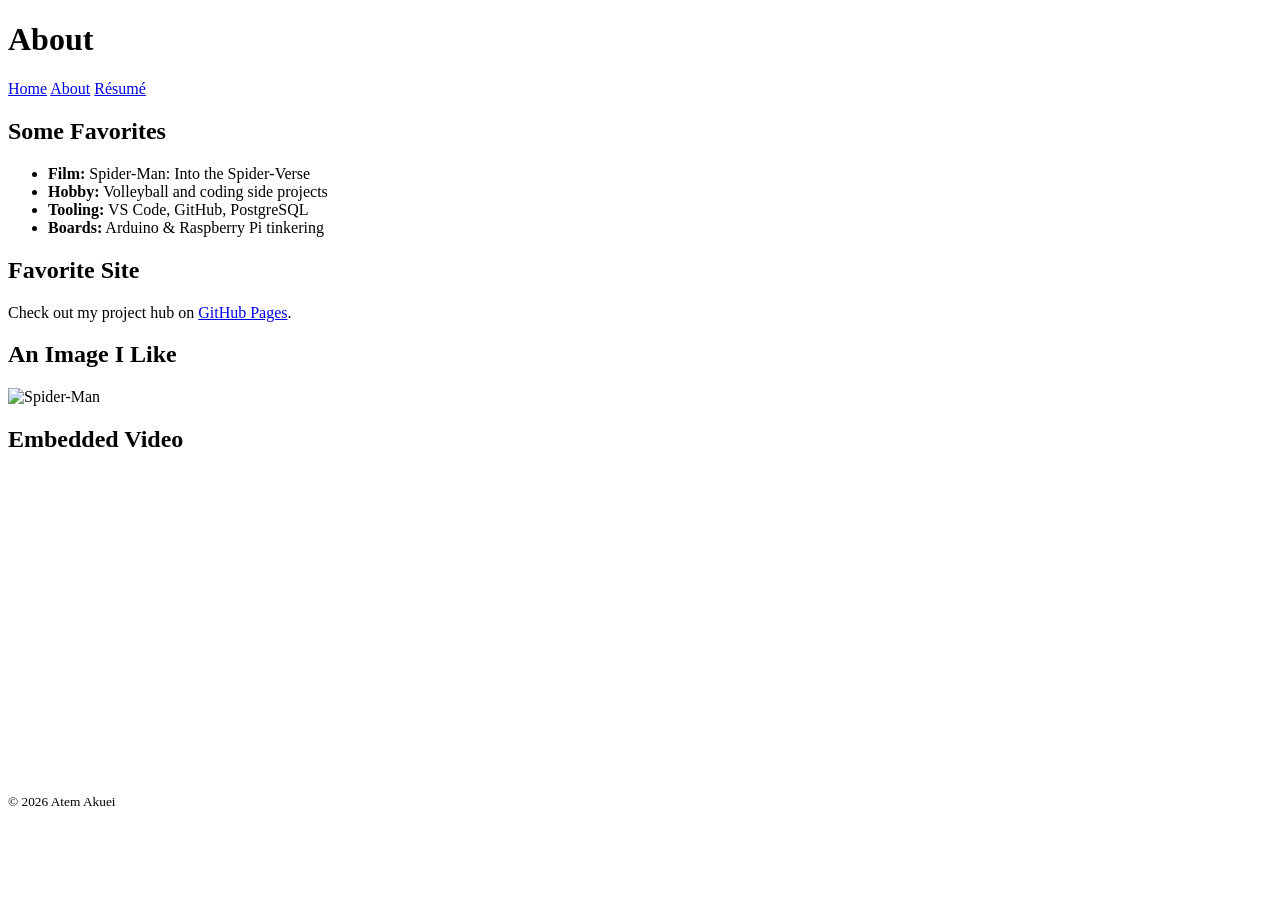
==== about.html @ 9b025fad "Create about.html" ====
<!DOCTYPE html>
<html lang="en">
<head>
  <meta charset="UTF-8" />
  <meta name="viewport" content="width=device-width, initial-scale=1.0"/>
  <title>About — Atem Akuei</title>
  <link rel="stylesheet" type="text/css" href="fancy.css" />
</head>
<body>
  <header>
    <h1>About</h1>
    <nav class="nav">
      <a href="index.html">Home</a>
      <a href="about.html">About</a>
      <a href="resume.html">Résumé</a>
    </nav>
  </header>

  <main class="container">
    <section>
      <h2>Some Favorites</h2>
      <ul>
        <li><strong>Film:</strong> Spider‑Man: Into the Spider‑Verse</li>
        <li><strong>Hobby:</strong> Volleyball and coding side projects</li>
        <li><strong>Tooling:</strong> VS Code, GitHub, PostgreSQL</li>
        <li><strong>Boards:</strong> Arduino & Raspberry Pi tinkering</li>
      </ul>
    </section>

    <section>
      <h2>Favorite Site</h2>
      <p>Check out my project hub on <a href="https://meepermad.github.io/" target="_blank" rel="noopener">GitHub Pages</a>.</p>
    </section>

    <section>
      <h2>An Image I Like</h2>
      <p>
        <img src="https://i.pinimg.com/736x/c3/8e/e1/c38ee1438d38bc1e338ff8063e69a713.jpg" alt="Spider-Man" class="hero-image"/>
      </p>
    </section>

    <section>
      <h2>Embedded Video</h2>
      <div class="video-wrapper">
        <iframe width="560" height="315"
          src="https://www.youtube.com/embed/mU6anWqZJcc"
          title="YouTube video player" frameborder="0"
          allow="accelerometer; autoplay; clipboard-write; encrypted-media; gyroscope; picture-in-picture; web-share"
          referrerpolicy="strict-origin-when-cross-origin" allowfullscreen></iframe>
      </div>
    </section>
  </main>

  <footer>
    <small>&copy; <span id="year"></span> Atem Akuei</small>
  </footer>

  <script>
    document.getElementById('year').textContent = new Date().getFullYear();
  </script>
</body>
</html>
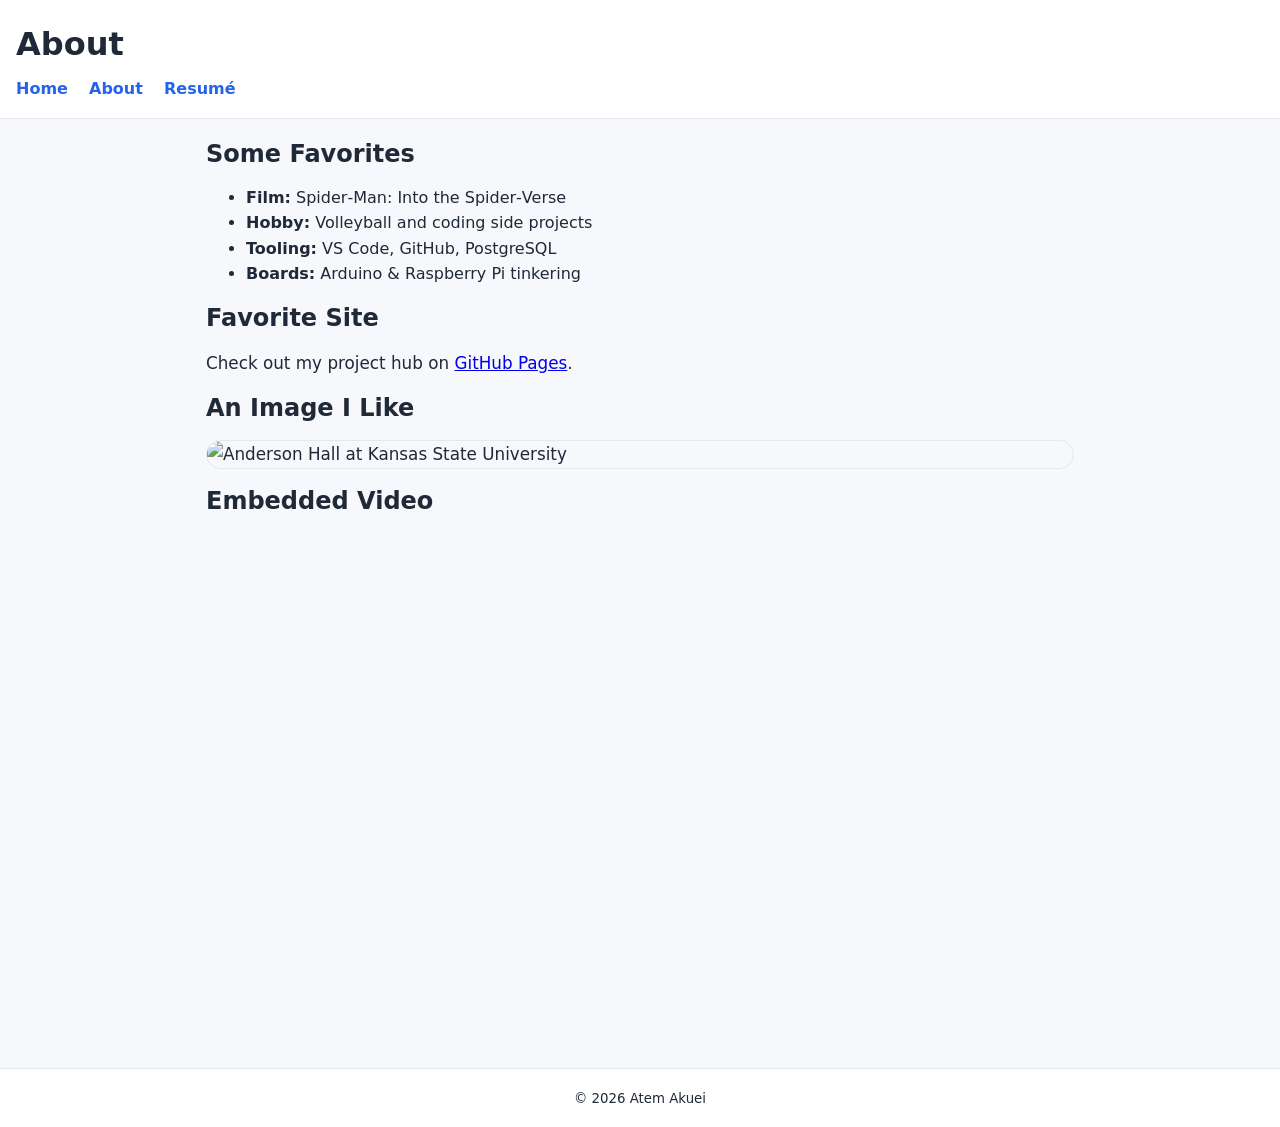
==== commit 1ff71408: "Update about.html" ====
--- a/about.html
+++ b/about.html
@@ -12,7 +12,7 @@
     <nav class="nav">
       <a href="index.html">Home</a>
       <a href="about.html">About</a>
-      <a href="resume.html">Résumé</a>
+      <a href="resume.html">Resumé</a>
     </nav>
   </header>
 
@@ -35,7 +35,7 @@
     <section>
       <h2>An Image I Like</h2>
       <p>
-        <img src="https://i.pinimg.com/736x/c3/8e/e1/c38ee1438d38bc1e338ff8063e69a713.jpg" alt="Spider-Man" class="hero-image"/>
+        <img src="https://upload.wikimedia.org/wikipedia/commons/6/69/Anderson_Hall%2C_Kansas_State_University.jpg" alt="Anderson Hall at Kansas State University" class="hero-image"/>
       </p>
     </section>
 
--- a/fancy.css
+++ b/fancy.css
@@ -0,0 +1,125 @@
+/* Simple yet creative styling */
+:root{
+  --bg: #f7f8fb;
+  --text: #1f2937;
+  --muted: #6b7280;
+  --link: #2563eb;
+  --card: #ffffff;
+  --border: #e5e7eb;
+}
+
+* { box-sizing: border-box; }
+
+html, body {
+  margin: 0;
+  padding: 0;
+  background: var(--bg);
+  color: var(--text);
+  font-family: ui-sans-serif, system-ui, -apple-system, Segoe UI, Roboto, Helvetica, Arial, "Apple Color Emoji", "Segoe UI Emoji";
+  line-height: 1.6;
+}
+
+header {
+  padding: 1rem;
+  border-bottom: 1px solid var(--border);
+  background: var(--card);
+  position: sticky;
+  top: 0;
+  z-index: 10;
+}
+
+h1, h2, h3 {
+  line-height: 1.25;
+  margin: 0.5rem 0 0.75rem;
+}
+
+h1 { font-size: 2rem; }
+h2 { font-size: 1.5rem; }
+h3 { font-size: 1.125rem; }
+
+.nav a {
+  margin-right: 1rem;
+  text-decoration: none;
+  color: var(--link);
+  font-weight: 600;
+}
+
+.nav a:hover { text-decoration: underline; }
+
+.container {
+  max-width: 900px;
+  margin: 1.25rem auto;
+  padding: 0 1rem 2rem;
+}
+
+p { font-size: 1.05rem; }
+
+.board{
+  display: grid;
+  grid-template-columns: repeat(3, 100px);
+  grid-auto-rows: 100px;
+  gap: 10px;
+  margin: 1rem 0;
+}
+
+.cell{
+  background: var(--card);
+  border: 2px solid var(--border);
+  border-radius: 12px;
+  font-size: 2.25rem;
+  font-weight: 700;
+  cursor: pointer;
+  display: flex;
+  align-items: center;
+  justify-content: center;
+  transition: transform 120ms ease, box-shadow 120ms ease;
+}
+
+.cell:hover{
+  transform: translateY(-2px);
+  box-shadow: 0 6px 16px rgba(0,0,0,0.06);
+}
+
+.status{
+  margin: 0.5rem 0 1rem;
+  color: var(--muted);
+}
+
+.button{
+  background: var(--link);
+  color: white;
+  border: none;
+  padding: 0.6rem 1rem;
+  border-radius: 10px;
+  cursor: pointer;
+  font-weight: 600;
+}
+
+.button:hover{
+  filter: brightness(1.05);
+}
+
+footer{
+  border-top: 1px solid var(--border);
+  background: var(--card);
+  padding: 1rem;
+  text-align: center;
+}
+
+.hero-image{
+  max-width: 100%;
+  border-radius: 16px;
+  border: 1px solid var(--border);
+  display: block;
+}
+
+.video-wrapper{
+  position: relative;
+  padding-bottom: 56.25%;
+  height: 0;
+}
+
+.video-wrapper iframe{
+  position: absolute;
+  top: 0; left: 0; width: 100%; height: 100%;
+}
